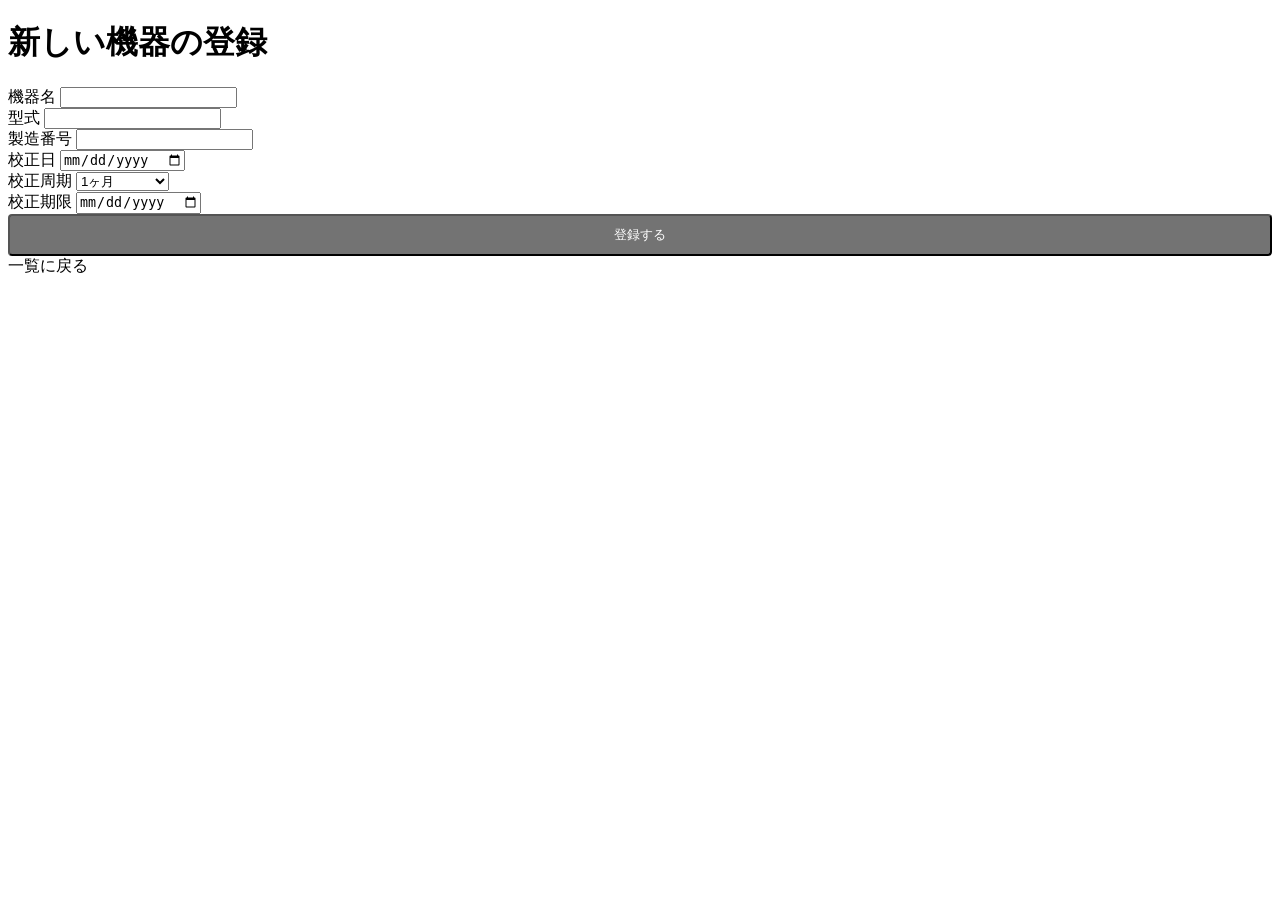
==== src/main/resources/templates/register.html @ 51134119 "校正入力機能と履歴表示の初回実装" ====
<!DOCTYPE html>
<html xmlns:th="http://www.thymeleaf.org"> 
    <head>
        <meta charset="UTF-8">
        <link rel="stylesheet" th:href="@{/css/style.css}">
        <title>校正機器登録</title>
    </head>
    <body>
        <h1>新しい機器の登録</h1>
        <form th:action="@{/register}" th:object="${register}" method="post">
            <div>
                <label>機器名</label>
                <input type="text" th:field="*{name}">
            </div>
            <div>
                <label>型式</label>
                <input type="text" th:field="*{modelName}">
            </div>
            <div>
                <label>製造番号</label>
                <input type="text" th:field="*{serialNumber}">
            </div>
            <div>
                <label>校正日</label>
                <input type="date" th:field="*{calibrationDate}">
            </div>
            <div>
                <label for="period">校正周期</label>
                <select id="period" name="period">
                    <option value="1">1ヶ月</option>
                    <option value="2">2ヶ月</option>
                    <option value="3">3ヶ月</option>
                    <option value="6">6ヶ月</option>
                    <option value="12">1年(12ヶ月)</option>
                    <option value="24">2年(24ヶ月)</option>
                    <option value="36">3年(36ヶ月)</option>
                </select>
            </div>
            <div>
                <label>校正期限</label>
                <input type="date" th:field="*{calibrationDeadline}">
            </div>

            <div>
            <button type="submit" style="background-color: #737373; color: #fff; padding: 10px; border-radius: 4px; width: 100%">登録する</button>
            </div>
        </form>

        <a th:href="@{/title}">一覧に戻る</a>
    </body>
</html>
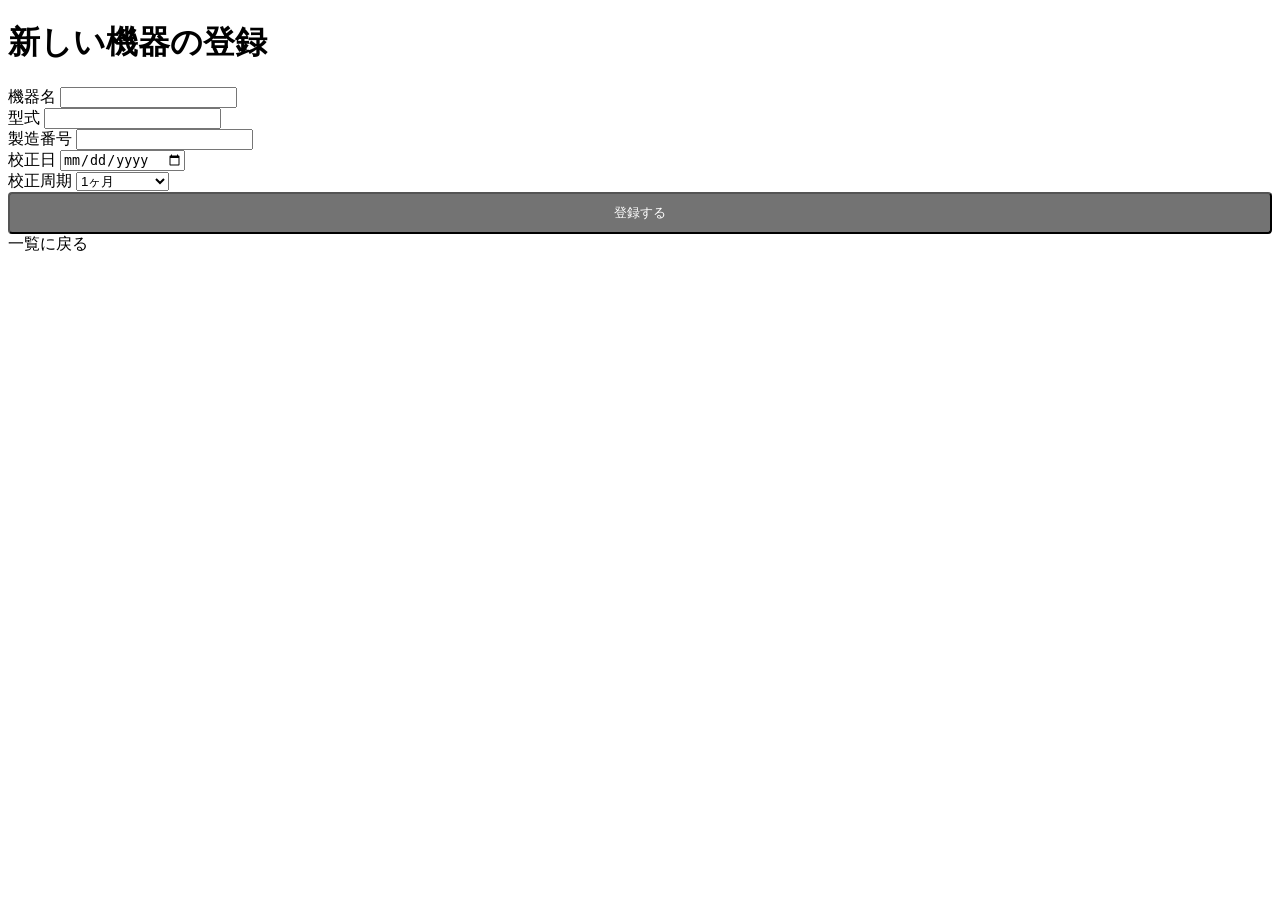
==== commit 1e9a8165: "feat: connect to neon database and update user management" ====
--- a/src/main/resources/templates/register.html
+++ b/src/main/resources/templates/register.html
@@ -36,10 +36,6 @@
                     <option value="36">3年(36ヶ月)</option>
                 </select>
             </div>
-            <div>
-                <label>校正期限</label>
-                <input type="date" th:field="*{calibrationDeadline}">
-            </div>
 
             <div>
             <button type="submit" style="background-color: #737373; color: #fff; padding: 10px; border-radius: 4px; width: 100%">登録する</button>
